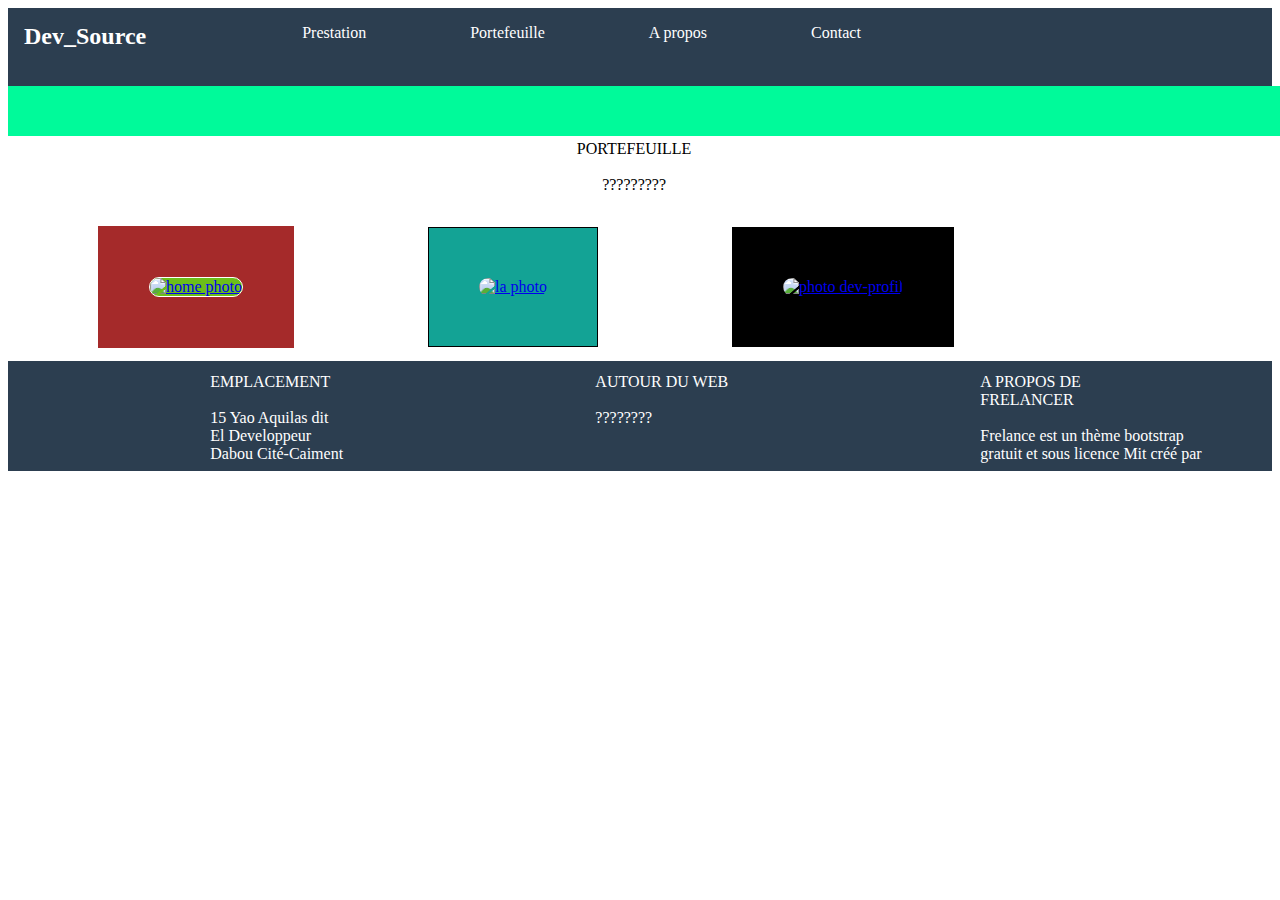
==== pratique1.html @ 89228df8 "pratique1"" ====
<!DOCTYPE html>
<html>
<head>
    <meta charset="UTF-8">
    <meta http-equiv="X-UA-Compatible" content="IE=edge">
    <meta name="viewport" content="width=device-width, initial-scale=1.0">
    <title>Document</title>
    <link rel="stylesheet" href="site1.css">
</head>
<body>

    <header>
        <h2> Dev_Source </h2>
        <ul>
            
            <li> Prestation </li>
            
            <li> Portefeuille </li>
            
            <li> A propos </li>
            
            <li> Contact </li>
   
        </ul>
    </header>
    <div class="vide"></div>
    <div class="port"> PORTEFEUILLE <br> <br>
                   ????????? </div>

 <section>

    <div class="pot1"> <a href="images/home_color.png">  <img src="images/home_color.png" alt="home photo" class="image1" /> </a></div>

    <div class="pot2"> <a href="imas/ search_orange.png"> <img src="images/search_orange.png" alt=" la photo"> </a></div>
    <div class="pot3"><a href="images/dev-profil.PNG"> <img src=" images/dev-profil.PNG" alt="photo dev-profil" title="cliquez pour afficher la taille reel"></a></div>
  </section>

  <footer>
    <div class="">
        EMPLACEMENT <br> <br>
        15 Yao Aquilas dit <br> 
        El Developpeur <br>
        Dabou Cité-Caiment
        
    </div>
          

    <div class="">
          AUTOUR DU WEB <br> <br>
       ????????
    </div>
    <div class="">
        A PROPOS DE <br>
         FRELANCER <br> <br>
         Frelance est un thème bootstrap <br>
         gratuit et sous licence Mit créé par

        
    </div>

   
  </footer>

</body>
</html>
---- site1.css ----
header{
    color: white;
    background-color: #2c3e50;
   display: inline-flex;
    width: 100%;
  
}
.vide{
    background-color: mediumspringgreen;
    width: 100%;
}
.port{
    text-align: center;
    margin-left: 45%;
    margin-bottom: 2%;
}



ul li
{ 
    display: inline-flex;
    list-style: none;
    margin-left: 100px;

}

h2{
    padding: 1rem;
    margin-left: -5;
    margin-top: -1px;


}


img{width: 200px;
    height: 200px;
margin-left:50px ;
margin-top: 50px;
border-radius: 75px ;




    
}



div{
    display: inline-flex;
    padding-right: 50px;
    margin-left: 0px;
    padding-bottom: 50px;
    padding-left: -10px;

    
  
}

section{
    margin-top: -5%;
}


.pot1 {
    border: solid brown 1px;
    background-color: brown;
    margin-top: 20px;
    margin-right: 40px;
    margin-left: 90px;
    
}
.image1{
    background-color: rgb(108, 190, 25);
    border: solid white 1px;
 
   
}

.pot2{
    border: solid   1px;
    background-color:  rgb(19, 163, 149);
    margin-top: 20px;
    margin-right: 40px;
    margin-left: 90px;
    
    
}
.pot3{
    border: solid black 1px;
    background-color: black;
    margin-top: 20px;
    margin-right: 40px;
    margin-left: 90Px;
    
    
    
   
}

footer{
    background-color: #2c3e50;
    margin-top: 1%;
    color: white;
    display: inline-flex;
    width: 100%;
    height: 110Px;
    padding-bottom: -10px;

}


[ class=""]{
    margin-left: 16%;
    margin-top: 1%;
    
}
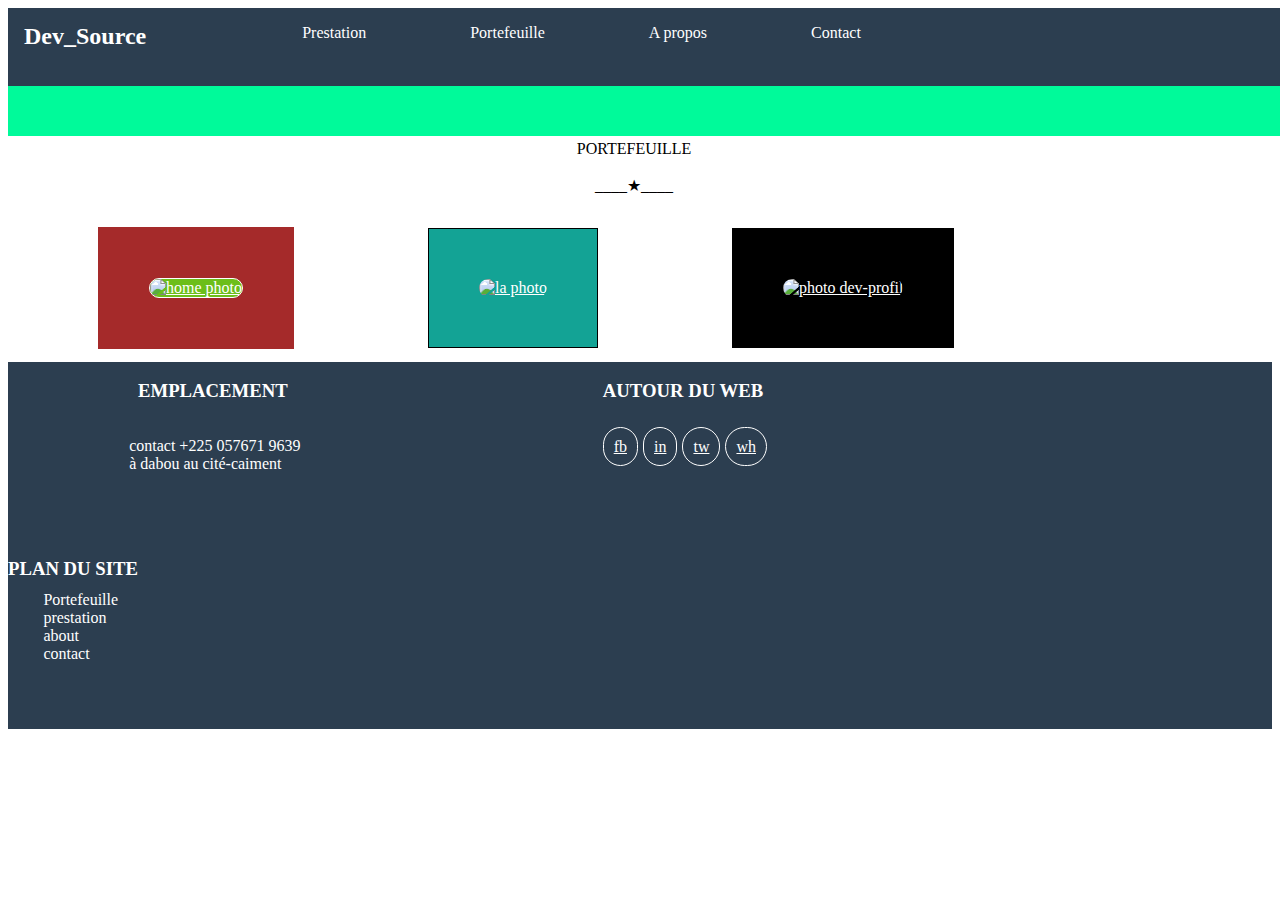
==== commit 984ebc13: "pratiq" ====
--- a/pratique1.html
+++ b/pratique1.html
@@ -11,7 +11,7 @@
 
     <header>
         <h2> Dev_Source </h2>
-        <ul>
+        <ul class="prest">
             
             <li> Prestation </li>
             
@@ -24,8 +24,9 @@
         </ul>
     </header>
     <div class="vide"></div>
+
     <div class="port"> PORTEFEUILLE <br> <br>
-                   ????????? </div>
+                 ____&#9733;____</div>
 
  <section>
 
@@ -36,29 +37,32 @@
   </section>
 
   <footer>
-    <div class="">
-        EMPLACEMENT <br> <br>
-        15 Yao Aquilas dit <br> 
-        El Developpeur <br>
-        Dabou Cité-Caiment
-        
-    </div>
-          
+   <div class="pass1">
+     <h3>EMPLACEMENT</h3>
+     <ul class="numero">
+       <li>contact +225 057671 9639 <br />
+        à dabou au cité-caiment</li>
+     </ul>
+   </div>
+   <div class="pass2">
+     <h3>
+      AUTOUR DU WEB
+     </h3>
+     <ul  class="socio">
+       <li> <a href="" class="fb"> fb </a> </li>
+       <li> <a href="" class="in"> in </a></li>
+       <li> <a href="" class="tw"> tw </a></li>
+       <li> <a href="" class="wh"> wh</a> </li>
+     </ul>
+   </div>
 
-    <div class="">
-          AUTOUR DU WEB <br> <br>
-       ????????
-    </div>
-    <div class="">
-        A PROPOS DE <br>
-         FRELANCER <br> <br>
-         Frelance est un thème bootstrap <br>
-         gratuit et sous licence Mit créé par
-
-        
-    </div>
-
-   
+   <div class="pass3">
+     <h3>PLAN DU SITE</h3>
+     <ul class="ppac">
+       <li>Portefeuille <br> prestation <br> about <br> contact
+       </li>
+     </ul>
+   </div>
   </footer>
 
 </body>
--- a/site1.css
+++ b/site1.css
@@ -2,12 +2,12 @@
     color: white;
     background-color: #2c3e50;
    display: inline-flex;
-    width: 100%;
+    width: 120%;
   
 }
 .vide{
     background-color: mediumspringgreen;
-    width: 100%;
+    width: 100% ;
 }
 .port{
     text-align: center;
@@ -17,7 +17,7 @@
 
 
 
-ul li
+.prest li
 { 
     display: inline-flex;
     list-style: none;
@@ -100,24 +100,98 @@
    
 }
 
-footer{
-    background-color: #2c3e50;
-    margin-top: 1%;
+footer{ background-color: #2c3e50;
+    width: 100%;
+margin-top:1% ;
+color: white;
+padding-bottom: -100px;
+
+    
+}
+ul{
+    list-style: none;
+    
+}
+.socio{
+    margin-left: -55%;
+    margin-top: 21%;
+    display:  flex;
+    
+}
+
+a{
     color: white;
-    display: inline-flex;
-    width: 100%;
-    height: 110Px;
-    padding-bottom: -10px;
+}
+
+.numero{
+    margin-left: -55%;
+    margin-top: 21%;
+
+
+
+}
+.ppac{
+    margin-left: -55%;
+    margin-top: 21%;
 
 }
 
-
-[ class=""]{
-    margin-left: 16%;
-    margin-top: 1%;
-    
+.pass1{ 
+    margin-left: 130px;
+}
+.pass2{
+    margin-left: 50px;
+}
+.pass3{
+    margin-left:-0Px;
 }
 
+  .fb {
+    border: solid 1px white;
+    border-radius: 75px;
+    padding: 10Px 10px;
+    
+    
 
+}
 
+.in{
+    
+    border: solid 1px white;
+    border-radius: 75px;
+    margin-left: 5px;
+    padding: 10Px 10px;
+}
+.tw{
+    
+    border: solid 1px white;
+    border-radius: 75px;
+    margin-left: 5px;
+    padding: 10Px 10px;
 
+}
+.wh{
+   
+    border: solid 1px white;
+    border-radius: 75px;
+    margin-left: 5px;
+    padding: 10Px 10px;
+}
+
+.fb:hover{
+    color:white;
+    background-color: blue;
+
+}
+.tw:hover{
+    color:white;
+    background-color: blue;
+}
+.wh:hover{
+    color:white;
+    background-color: rgb(22, 206, 62);
+}
+.in:hover{
+    color:black;
+    background-color: white;
+}
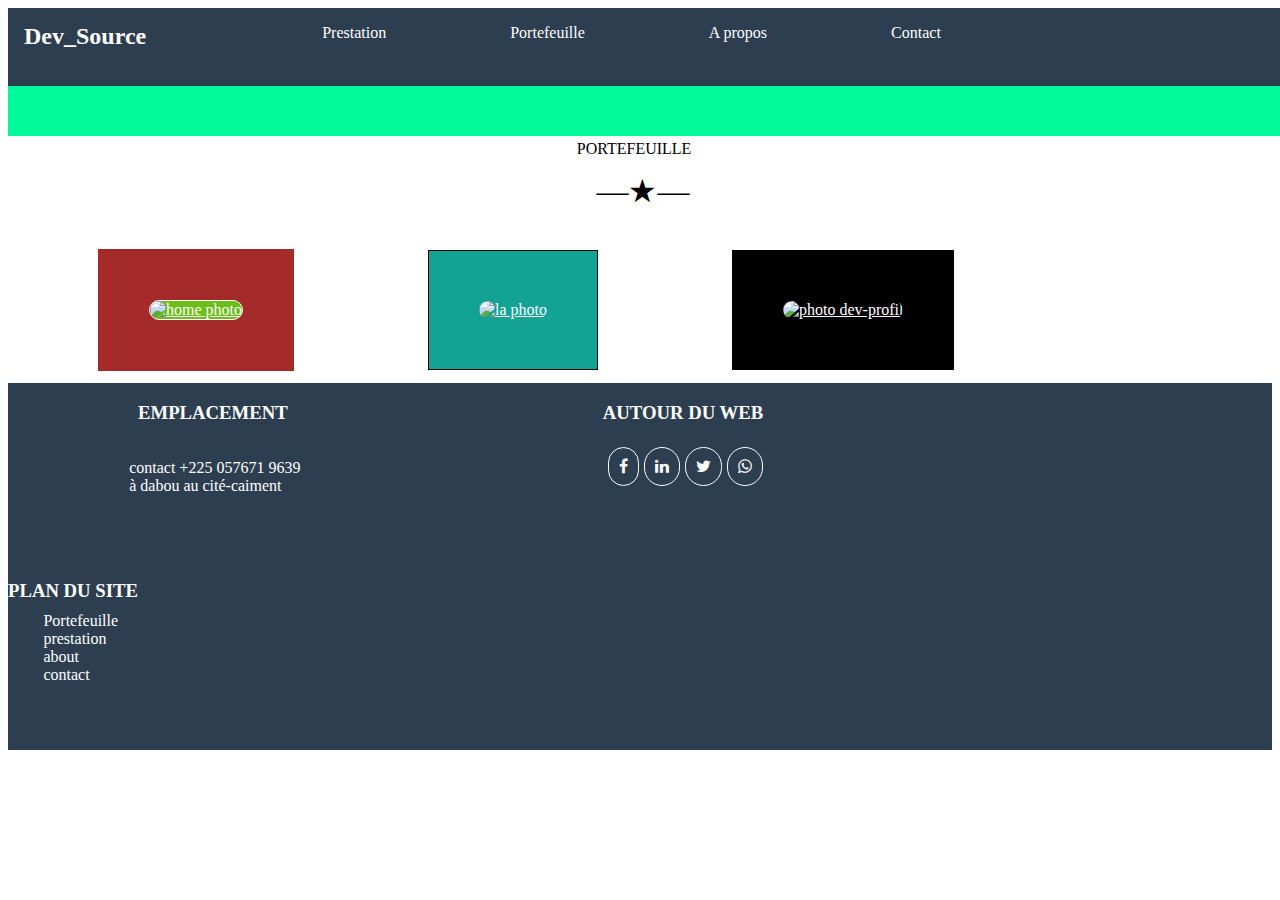
==== commit 06d2a153: "retouche" ====
--- a/pratique1.html
+++ b/pratique1.html
@@ -4,8 +4,11 @@
     <meta charset="UTF-8">
     <meta http-equiv="X-UA-Compatible" content="IE=edge">
     <meta name="viewport" content="width=device-width, initial-scale=1.0">
+    <link rel="stylesheet" href="site1.css">
+    <link rel="stylesheet" href="https://cdnjs.cloudflare.com/ajax/libs/font-awesome/4.7.0/css/font-awesome.min.css"> 
+
     <title>Document</title>
-    <link rel="stylesheet" href="site1.css">
+
 </head>
 <body>
 
@@ -26,7 +29,7 @@
     <div class="vide"></div>
 
     <div class="port"> PORTEFEUILLE <br> <br>
-                 ____&#9733;____</div>
+      <P class="etoile"> &#8212;&#9733;&#8212;</P></div>
 
  <section>
 
@@ -49,10 +52,10 @@
       AUTOUR DU WEB
      </h3>
      <ul  class="socio">
-       <li> <a href="" class="fb"> fb </a> </li>
-       <li> <a href="" class="in"> in </a></li>
-       <li> <a href="" class="tw"> tw </a></li>
-       <li> <a href="" class="wh"> wh</a> </li>
+       <li> <a href="" class="fb"> <i class=" fa fa-facebook"></i> </a> </li>
+       <li> <a href="" class="in"> <i class=" fa fa-linkedin"></i> </a></li>
+       <li> <a href="" class="tw"> <i class="fa fa-twitter"></i> </a></li>
+       <li> <a href="" class="wh"> <i class="fa fa-whatsapp"></i></a> </li>
      </ul>
    </div>
 
@@ -60,9 +63,14 @@
      <h3>PLAN DU SITE</h3>
      <ul class="ppac">
        <li>Portefeuille <br> prestation <br> about <br> contact
+        
+        
        </li>
      </ul>
    </div>
+
+   <i class="glyphicon glyphicon-user"></i>
+
   </footer>
 
 </body>
--- a/site1.css
+++ b/site1.css
@@ -12,7 +12,12 @@
 .port{
     text-align: center;
     margin-left: 45%;
-    margin-bottom: 2%;
+    
+}
+.etoile{
+    margin-left: -95px;
+    font-size: 2em;
+    padding-top: -3%;
 }
 
 
@@ -21,7 +26,7 @@
 { 
     display: inline-flex;
     list-style: none;
-    margin-left: 100px;
+    margin-left: 120px;
 
 }
 
@@ -195,3 +200,4 @@
     color:black;
     background-color: white;
 }
+
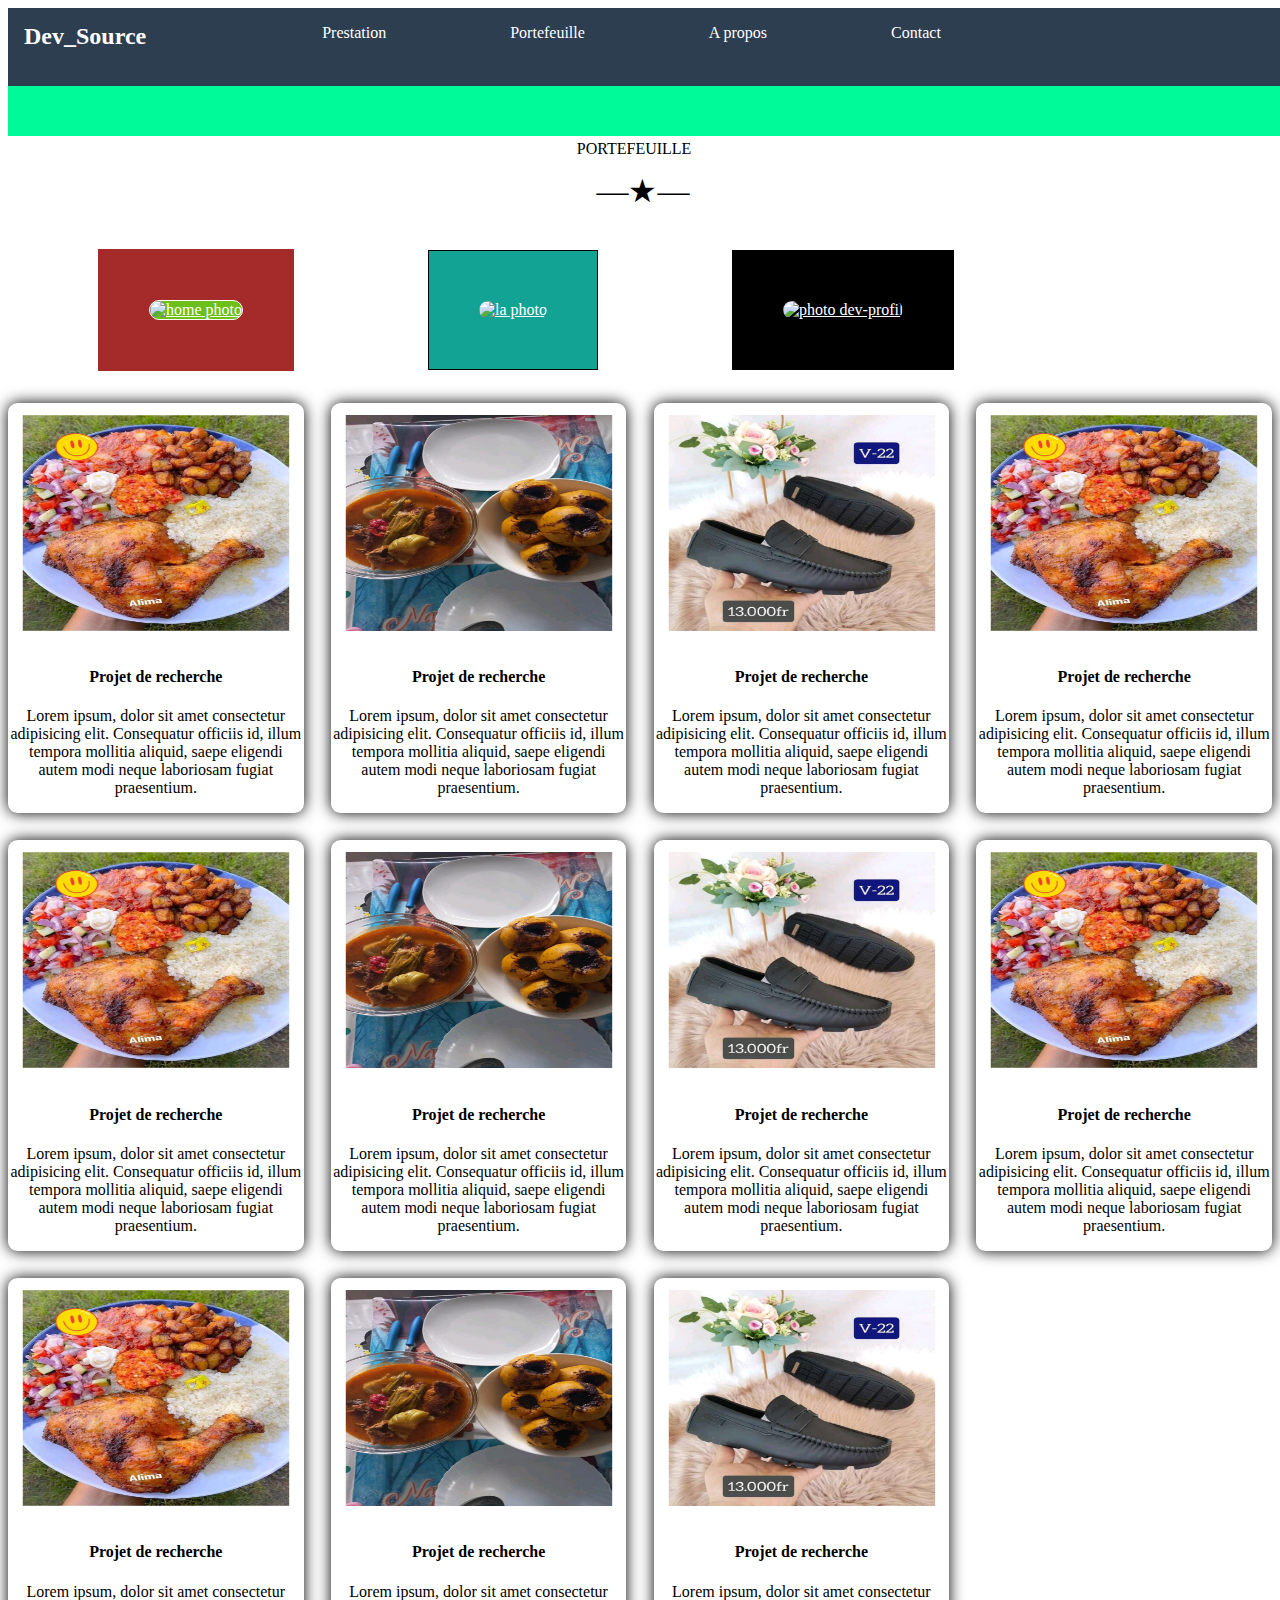
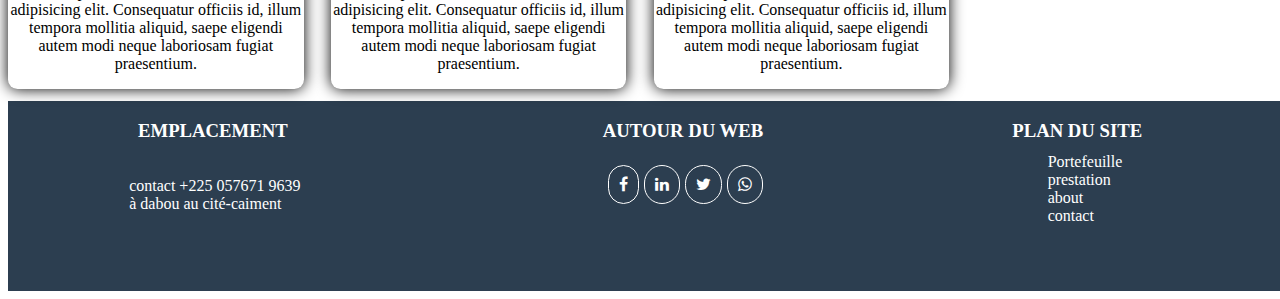
==== commit 358db549: "retouche" ====
--- a/pratique1.html
+++ b/pratique1.html
@@ -6,7 +6,7 @@
     <meta name="viewport" content="width=device-width, initial-scale=1.0">
     <link rel="stylesheet" href="site1.css">
     <link rel="stylesheet" href="https://cdnjs.cloudflare.com/ajax/libs/font-awesome/4.7.0/css/font-awesome.min.css"> 
-
+    <link rel="icon" href="images/terre.jpg">
     <title>Document</title>
 
 </head>
@@ -31,13 +31,70 @@
     <div class="port"> PORTEFEUILLE <br> <br>
       <P class="etoile"> &#8212;&#9733;&#8212;</P></div>
 
- <section>
+ <section class="sect">
 
-    <div class="pot1"> <a href="images/home_color.png">  <img src="images/home_color.png" alt="home photo" class="image1" /> </a></div>
+    <div class="pot1"> <a href="images/home_color.png">  <img src="images/home_color.png" alt="home photo" class="image1" title="cliquez pour afficher la taille reèl!" /> </a></div>
 
-    <div class="pot2"> <a href="imas/ search_orange.png"> <img src="images/search_orange.png" alt=" la photo"> </a></div>
+    <div class="pot2"> <a href="images/ search_orange.png"> <img src="images/search_orange.png" alt=" la photo" title="cliquez pour afficher la taille reèl!"> </a></div>
     <div class="pot3"><a href="images/dev-profil.PNG"> <img src=" images/dev-profil.PNG" alt="photo dev-profil" title="cliquez pour afficher la taille reel"></a></div>
   </section>
+  <ul class="grande-carte">
+    <li class="carte">
+      <img src="images/poulet.jpg" alt="">
+      <h4> Projet de recherche</h4>
+      <p> Lorem ipsum, dolor sit amet consectetur adipisicing elit. Consequatur officiis id, illum tempora mollitia aliquid, saepe eligendi autem modi neque laboriosam fugiat praesentium.</p>
+    </li>
+    <li class="carte">
+      <img src="images/foufou.jpg" alt=" la photo de recherche">
+      <h4> Projet de recherche</h4>
+      <p>Lorem ipsum, dolor sit amet consectetur adipisicing elit. Consequatur officiis id, illum tempora mollitia aliquid, saepe eligendi autem modi neque laboriosam fugiat praesentium.</p>
+    </li>
+    <li class="carte">
+      <img src="images/chaussure.jpg" alt="">
+      <h4> Projet de recherche</h4>
+     <p> Lorem ipsum, dolor sit amet consectetur adipisicing elit. Consequatur officiis id, illum tempora mollitia aliquid, saepe eligendi autem modi neque laboriosam fugiat praesentium.</p>
+    </li>
+    <li class="carte">
+      <img src="images/poulet.jpg" alt="">
+      <h4> Projet de recherche</h4>
+      <p> Lorem ipsum, dolor sit amet consectetur adipisicing elit. Consequatur officiis id, illum tempora mollitia aliquid, saepe eligendi autem modi neque laboriosam fugiat praesentium.</p>
+    </li>
+    <li class="carte">
+      <img src="images/poulet.jpg" alt="">
+      <h4> Projet de recherche</h4>
+      <p> Lorem ipsum, dolor sit amet consectetur adipisicing elit. Consequatur officiis id, illum tempora mollitia aliquid, saepe eligendi autem modi neque laboriosam fugiat praesentium.</p>
+    </li>
+    <li class="carte">
+      <img src="images/foufou.jpg" alt=" la photo de recherche">
+      <h4> Projet de recherche</h4>
+      <p>Lorem ipsum, dolor sit amet consectetur adipisicing elit. Consequatur officiis id, illum tempora mollitia aliquid, saepe eligendi autem modi neque laboriosam fugiat praesentium.</p>
+    </li>
+    <li class="carte">
+      <img src="images/chaussure.jpg" alt="">
+      <h4> Projet de recherche</h4>
+     <p> Lorem ipsum, dolor sit amet consectetur adipisicing elit. Consequatur officiis id, illum tempora mollitia aliquid, saepe eligendi autem modi neque laboriosam fugiat praesentium.</p>
+    </li>
+    <li class="carte">
+      <img src="images/poulet.jpg" alt="">
+      <h4> Projet de recherche</h4>
+      <p> Lorem ipsum, dolor sit amet consectetur adipisicing elit. Consequatur officiis id, illum tempora mollitia aliquid, saepe eligendi autem modi neque laboriosam fugiat praesentium.</p>
+    </li>
+    <li class="carte">
+      <img src="images/poulet.jpg" alt="">
+      <h4> Projet de recherche</h4>
+      <p> Lorem ipsum, dolor sit amet consectetur adipisicing elit. Consequatur officiis id, illum tempora mollitia aliquid, saepe eligendi autem modi neque laboriosam fugiat praesentium.</p>
+    </li>
+    <li class="carte">
+      <img src="images/foufou.jpg" alt=" la photo de recherche">
+      <h4> Projet de recherche</h4>
+      <p>Lorem ipsum, dolor sit amet consectetur adipisicing elit. Consequatur officiis id, illum tempora mollitia aliquid, saepe eligendi autem modi neque laboriosam fugiat praesentium.</p>
+    </li>
+    <li class="carte">
+      <img src="images/chaussure.jpg" alt="">
+      <h4> Projet de recherche</h4>
+     <p> Lorem ipsum, dolor sit amet consectetur adipisicing elit. Consequatur officiis id, illum tempora mollitia aliquid, saepe eligendi autem modi neque laboriosam fugiat praesentium.</p>
+    </li>
+  </ul>
 
   <footer>
    <div class="pass1">
--- a/site1.css
+++ b/site1.css
@@ -2,12 +2,16 @@
     color: white;
     background-color: #2c3e50;
    display: inline-flex;
-    width: 120%;
+    width:120%;
   
+}
+
+.sect{
+    width:120%;
 }
 .vide{
     background-color: mediumspringgreen;
-    width: 100% ;
+    width: 116%;
 }
 .port{
     text-align: center;
@@ -39,17 +43,33 @@
 }
 
 
-img{width: 200px;
+
+
+.pot1 img{
+    width: 200px;
     height: 200px;
 margin-left:50px ;
 margin-top: 50px;
 border-radius: 75px ;
 
-
-
-
-    
-}
+}
+.pot2 img{
+    width: 200px;
+    height: 200px;
+margin-left:50px ;
+margin-top: 50px;
+border-radius: 75px ;
+
+}
+.pot3 img{
+    width: 200px;
+    height: 200px;
+margin-left:50px ;
+margin-top: 50px;
+border-radius: 75px ;
+
+}
+
 
 
 
@@ -67,6 +87,39 @@
 section{
     margin-top: -5%;
 }
+/* section des cartes*/
+.carte{
+    border:  1px solid solid;
+    border-radius: .6rem;
+    box-shadow: 0 0 0.9rem rgb(0,0,0);
+}
+.carte img{
+    width: 100%;
+    transform: scale(.9); /* agrandir ou diminuer*/
+    max-height: 15rem; /*pour que les images aient la meme hauteur*/
+
+}
+.carte img:hover{
+    transform: scale(.8);
+    transition: 200ms ease-out;
+    filter: grayscale(1);
+
+    
+}
+.carte h4,p{
+    text-align: center;
+
+}
+.grande-carte{
+    padding: 0;
+    margin: 0;
+    display: grid;
+    grid-template-columns: repeat( auto-fit, minmax(35ch, 1fr)); /*reduction de l'ecran au niveau des cartes*/
+    grid-gap: 1.7rem;
+    margin-top: 2rem;
+}
+
+
 
 
 .pot1 {
@@ -106,7 +159,7 @@
 }
 
 footer{ background-color: #2c3e50;
-    width: 100%;
+    width:120%;
 margin-top:1% ;
 color: white;
 padding-bottom: -100px;
@@ -153,7 +206,7 @@
 
   .fb {
     border: solid 1px white;
-    border-radius: 75px;
+    border-radius: 80px;
     padding: 10Px 10px;
     
     
@@ -199,5 +252,5 @@
 .in:hover{
     color:black;
     background-color: white;
-}
-
+    
+}